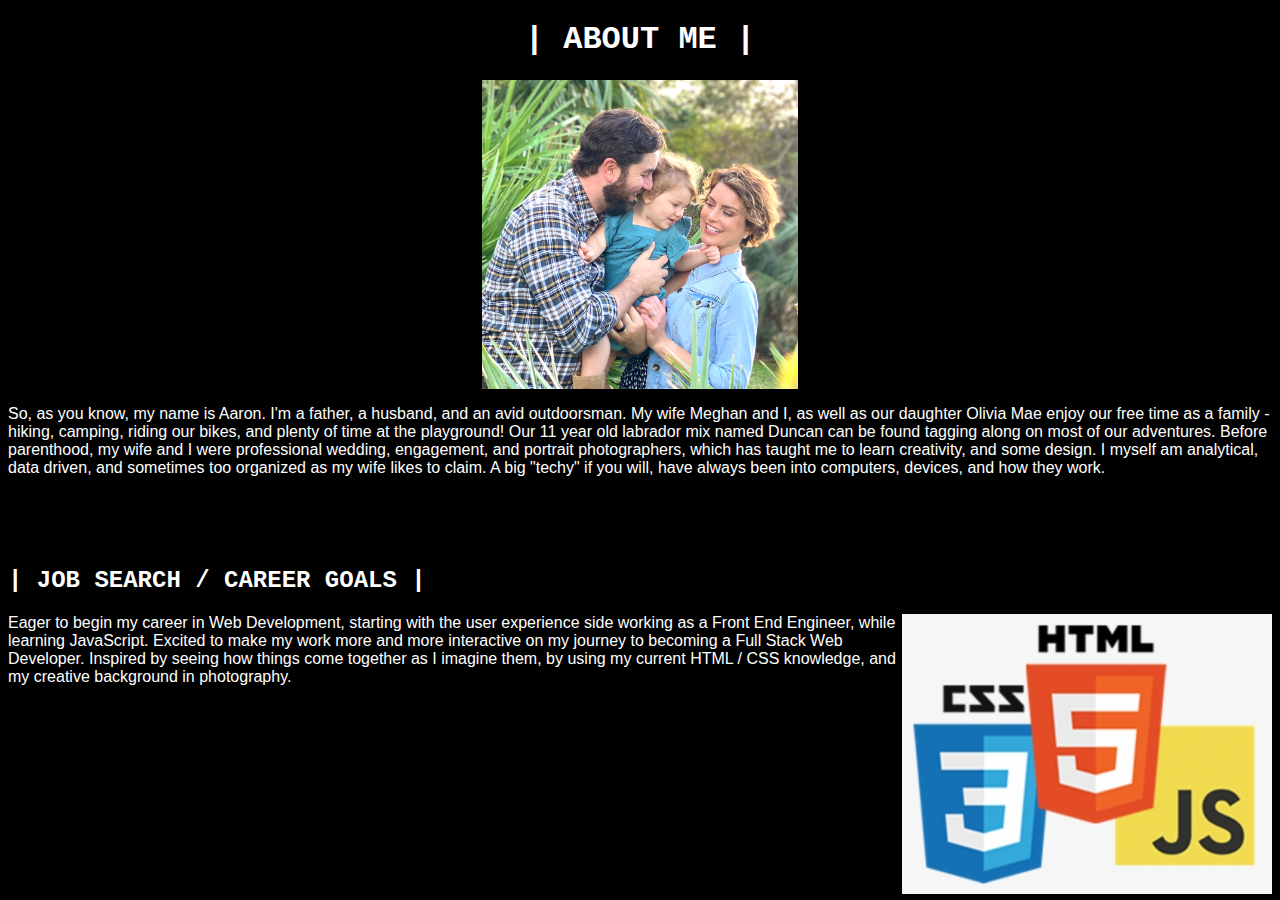
==== aboutme.html @ 0ddb1220 "First HTML/CSS Site" ====
<!DOCTYPE html>
<html>
    <head>
        <link href= "resources/css/aboutme.css" rel= stylesheet>
        <title>About Me</title>
    </head>
    <body style= "background-color: black;">
    <div class= "aboutmeintro">
        <h1 class= "aboutme-header">| ABOUT ME |</h1>
        <img class= "aboutme-image" src= "resources/images/IMG_5998.jpeg">
        <p class= "aboutme">So, as you know, my name is Aaron. I'm a father, a husband, and an avid outdoorsman. My wife Meghan and I, as well as our daughter Olivia Mae enjoy our free time as a family - hiking, camping, riding our bikes, and plenty of time at the playground! Our 11 year old labrador mix named Duncan can be found tagging along on most of our adventures. Before parenthood, my wife and I were professional wedding, engagement, and portrait photographers, which has taught me to learn creativity, and some design. I myself am analytical, data driven, and sometimes too organized as my wife likes to claim. A big "techy" if you will, have always been into computers, devices, and how they work.</p>
    </div>
    <br>
    <br>
    <br>
    <div class= "careersection">
        <h2 class= "careerheader">| JOB SEARCH / CAREER GOALS |</h2>
       <img class= "htmlcssjavalogo" src= "resources/images/htmlcssjavalogo.jpg">
       <p class= "careerparagraph">Eager to begin my career in Web Development, starting with the user experience side working as a Front End Engineer, while learning JavaScript. Excited to make my work more and more interactive on my journey to becoming a Full Stack Web Developer. Inspired by seeing how things come together as I imagine them, by using my current HTML / CSS knowledge, and my creative background in photography.</p>
    </div>   
        




    </body>













</html>
---- resources/css/aboutme.css ----
.aboutme {
    font-family: helvetica;
    color: white;
}

.aboutme-image {
    width: 25%;
    margin-right: auto;
    margin-left: auto;
    display: block;
    height: auto;
}
.aboutme-header {
    font-family: 'Courier New', Courier, monospace;
    color: white;
    text-align: center;
}
.careerheader {
    font-family: 'Courier New', Courier, monospace;
    color: white;
    text-align: left;
}
.careerparagraph {
    font-family: Helvetica;
    color: white;
    text-align: left;
}
.htmlcssjavalogo {
    float: right;
}
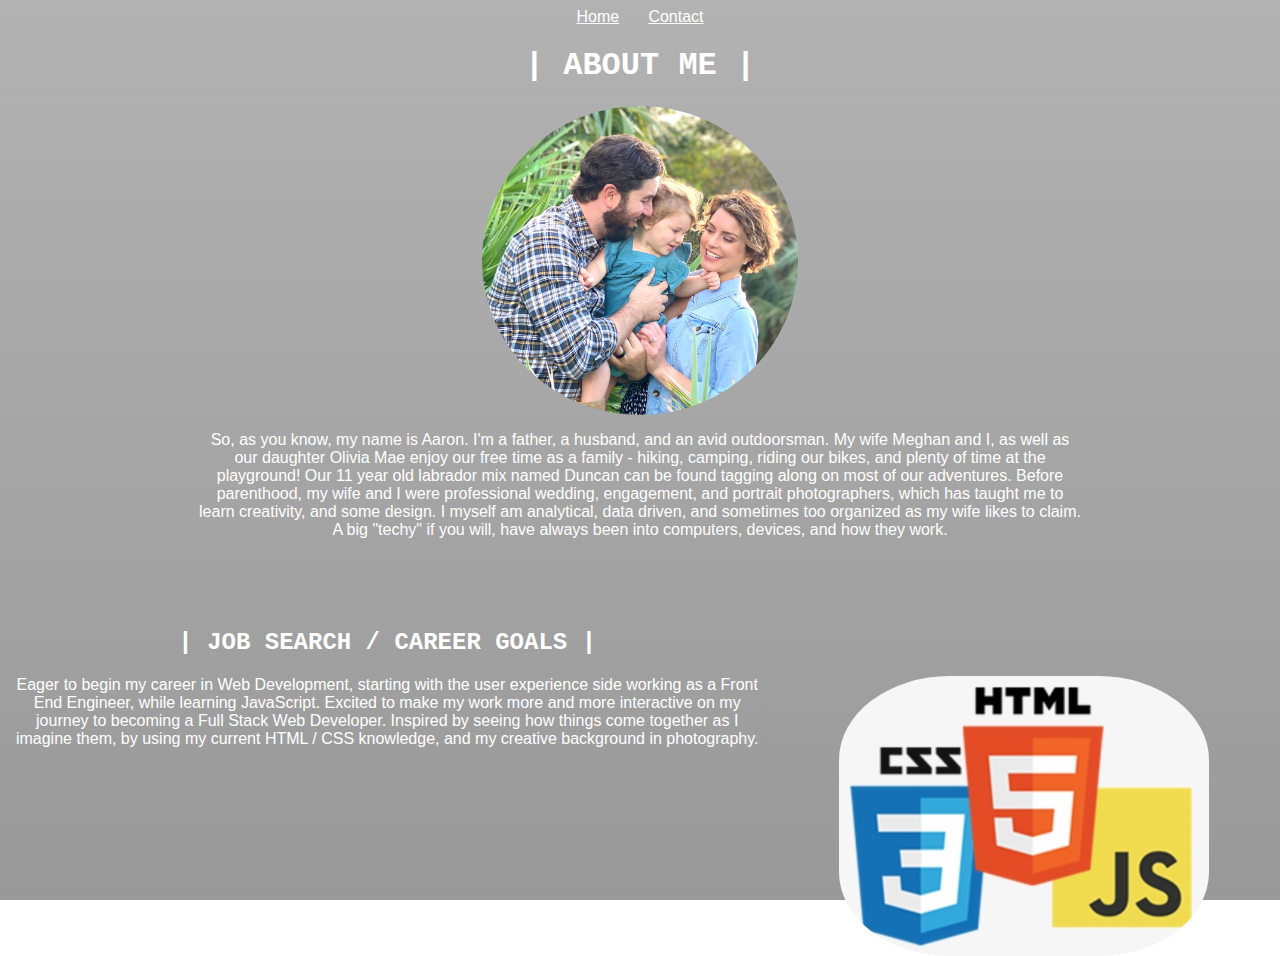
==== commit cecc3678: "First HTML/CSS Site" ====
--- a/aboutme.html
+++ b/aboutme.html
@@ -4,7 +4,11 @@
         <link href= "resources/css/aboutme.css" rel= stylesheet>
         <title>About Me</title>
     </head>
-    <body style= "background-color: black;">
+    <body>
+    <nav class= "homepage">
+        <a href= "index.html">Home</a>
+        <a href="./contact.html">Contact</a>
+    </nav>
     <div class= "aboutmeintro">
         <h1 class= "aboutme-header">| ABOUT ME |</h1>
         <img class= "aboutme-image" src= "resources/images/IMG_5998.jpeg">
--- a/resources/css/aboutme.css
+++ b/resources/css/aboutme.css
@@ -1,6 +1,16 @@
+body {
+    background-image: linear-gradient(rgba(0, 0, 0, 0.3),
+      rgba(0, 0, 0, 0.4)), url(https://ukinvestormagazine.co.uk/wp-content/uploads/2020/10/Build-back-better-forest-640x427.jpg) ;
+    background-repeat: no-repeat;
+    background-attachment: fixed;
+    background-size: cover;
+}
 .aboutme {
     font-family: helvetica;
     color: white;
+    padding-left: 15%;
+    padding-right: 15%;
+    text-align: center;
 }
 
 .aboutme-image {
@@ -9,6 +19,7 @@
     margin-left: auto;
     display: block;
     height: auto;
+    border-radius: 50%;
 }
 .aboutme-header {
     font-family: 'Courier New', Courier, monospace;
@@ -18,13 +29,26 @@
 .careerheader {
     font-family: 'Courier New', Courier, monospace;
     color: white;
-    text-align: left;
+    text-align: center;
+    padding-right: 40%;
 }
 .careerparagraph {
     font-family: Helvetica;
     color: white;
-    text-align: left;
+    text-align: center;
+    padding-right: 40%;
+    
 }
 .htmlcssjavalogo {
     float: right;
+    border-radius: 30%;
+    margin-right: 5%;
 }
+a {
+    font-family: Helvetica;
+    color: white;
+    padding: 1%;
+}
+.homepage {
+    text-align: center;
+}
